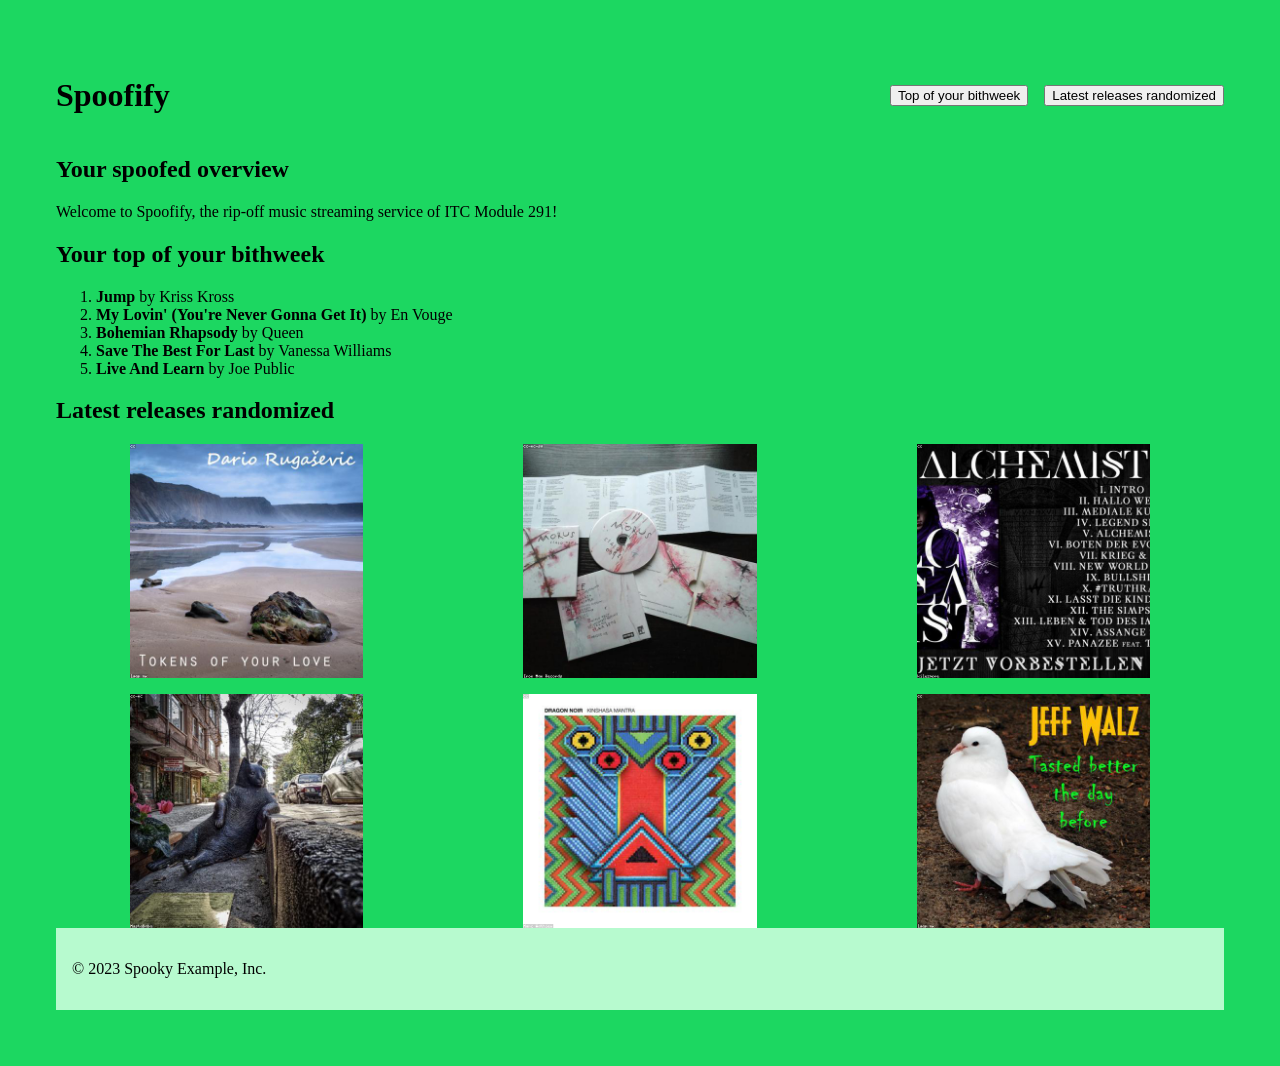
==== spoofify/spoofify.html @ fe6239ea "first commit a little to late" ====
<!DOCTYPE html>
<html lang="en">
<head>
    <meta charset="UTF-8">
    <meta name="viewport" content="width=device-width, initial-scale=1.0">
    <title>Spoofify</title>
    <link rel="stylesheet" href="styles.css">
</head>
<body>
    <header>
        <h1>Spoofify</h1>
        <nav>
          <button>Top of your bithweek</button>
          <button>Latest releases randomized</button>
        </nav>
    </header>
    <main>
        <section>
            <h1>Your spoofed overview</h1>
            <p>Welcome to Spoofify, the rip-off music streaming service of ITC Module 291!</p>
        </section>
        <section>
            <h2>Your top of your bithweek</h2>
            <ol>
              <li><b>Jump</b> by Kriss Kross</li>
              <li><b>My Lovin' (You're Never Gonna Get It)</b> by En Vouge </li>
              <li><b>Bohemian Rhapsody</b> by Queen</li>
              <li><b>Save The Best For Last</b> by Vanessa Williams</li>
              <li><b>Live And Learn</b> by Joe Public</li>
            </ol>
        </section>
        <section>
            <h2>Latest releases randomized</h2>
            <div class="images">
            <img src="img/cover_1.jpg">
            <img src="img/cover_2.jpg">
            <img src="img/cover_3.jpg">
            <img src="img/cover_4.jpg">
            <img src="img/cover_5.jpg">
            <img src="img/cover_6.jpg">
            </div>
        </section>
    </main>
    <footer>
         <p>&copy; 2023 Spooky Example, Inc.</p>
    </footer>
</body>
</html>
---- spoofify/styles.css ----
body {
    background-color: #1cd761;
  padding: 3rem;
}

header {
    display: flex;
    justify-content: space-between;
    align-items: center;
}

nav {
    display: flex;
    gap: 1rem;
}

.images img{
    width: 20%;
    height: auto;
}

.images {
    display: flex;
    flex-wrap: wrap;
    justify-content: center;
    column-gap: 10rem;
    row-gap: 1rem;
    
}

footer {
    display: flex;
    justify-content: start;
    background-color: #b7facf;
    padding: 1rem;

}
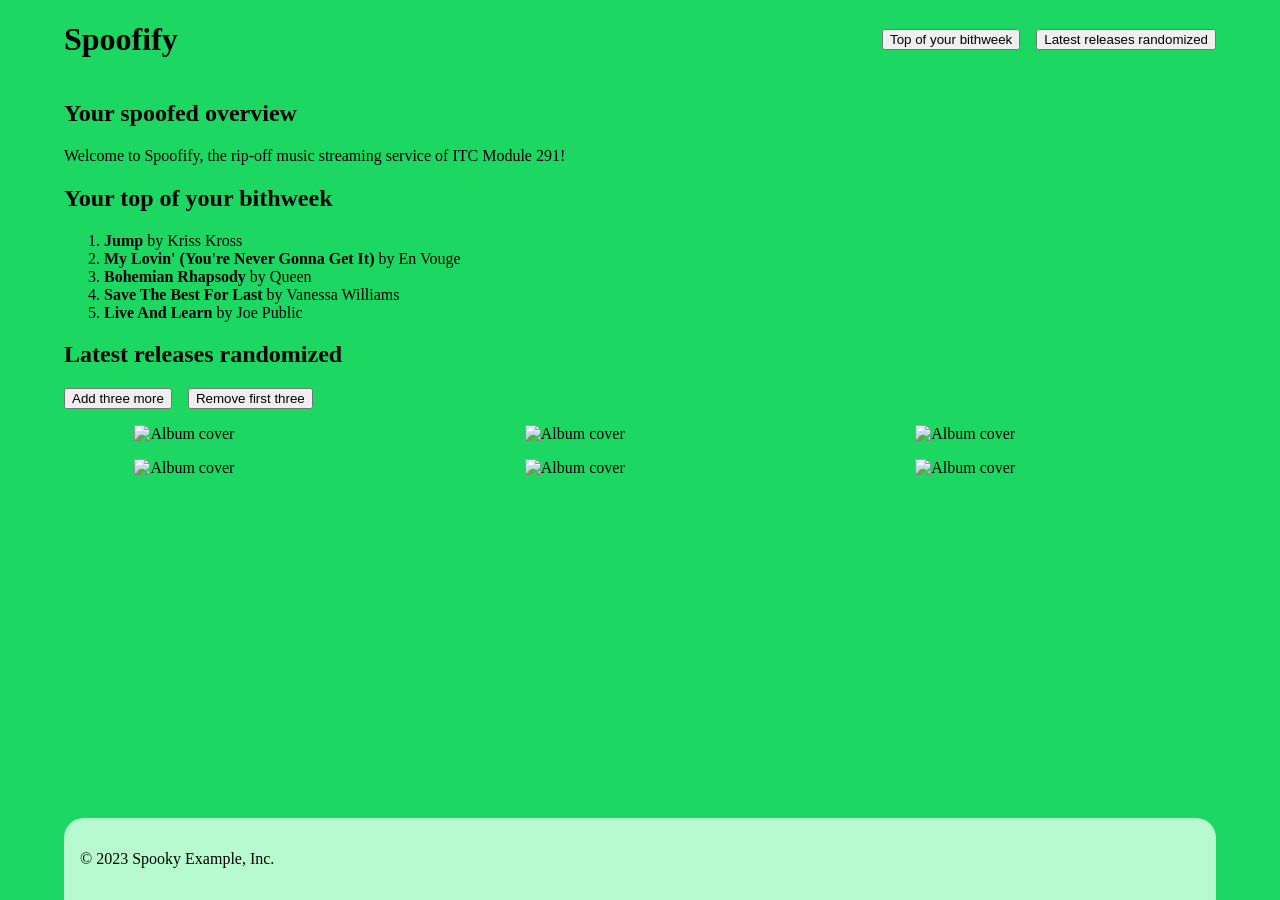
==== commit d8563ff4: "ome shit" ====
--- a/spoofify/spoofify.html
+++ b/spoofify/spoofify.html
@@ -31,13 +31,29 @@
         </section>
         <section>
             <h2>Latest releases randomized</h2>
+            <div class="buttons_releases">
+              <button>Add three more</button>
+              <button>Remove first three</button>
+            </div>
             <div class="images">
-            <img src="img/cover_1.jpg">
-            <img src="img/cover_2.jpg">
-            <img src="img/cover_3.jpg">
-            <img src="img/cover_4.jpg">
-            <img src="img/cover_5.jpg">
-            <img src="img/cover_6.jpg">
+            <img src="https://loremflickr.com/480/480/cd,album,cover?random=1"
+                 referrerpolicy="no-referrer"
+                 alt="Album cover">
+            <img src="https://loremflickr.com/480/480/cd,album,cover?random=2"
+                 referrerpolicy="no-referrer"
+                 alt="Album cover">
+            <img src="https://loremflickr.com/480/480/cd,album,cover?random=3"
+                 referrerpolicy="no-referrer"
+                 alt="Album cover">
+            <img src="https://loremflickr.com/480/480/cd,album,cover?random=4"
+                 referrerpolicy="no-referrer"
+                 alt="Album cover">
+            <img src="https://loremflickr.com/480/480/cd,album,cover?random=5"
+                 referrerpolicy="no-referrer"
+                 alt="Album cover">
+            <img src="https://loremflickr.com/480/480/cd,album,cover?random=6"
+                 referrerpolicy="no-referrer"
+                 alt="Album cover">
             </div>
         </section>
     </main>
--- a/spoofify/styles.css
+++ b/spoofify/styles.css
@@ -1,6 +1,8 @@
 body {
     background-color: #1cd761;
-  padding: 3rem;
+  padding-left: 5%;
+  padding-right: 5%;
+  
 }
 
 header {
@@ -33,5 +35,30 @@
     justify-content: start;
     background-color: #b7facf;
     padding: 1rem;
+    border-top-left-radius: 20px;
+    border-top-right-radius: 20px;
 
-}+}
+
+
+html, body {
+  height: 100%;
+  margin: 0;
+}
+
+body {
+  display: flex;
+  flex-direction: column;
+  min-height: 100vh;
+}
+
+main {
+  flex: 1;
+padding-bottom: 4rem;
+}
+
+.buttons_releases {
+  display: flex;
+  gap: 1rem;
+  padding-bottom: 1rem;
+}
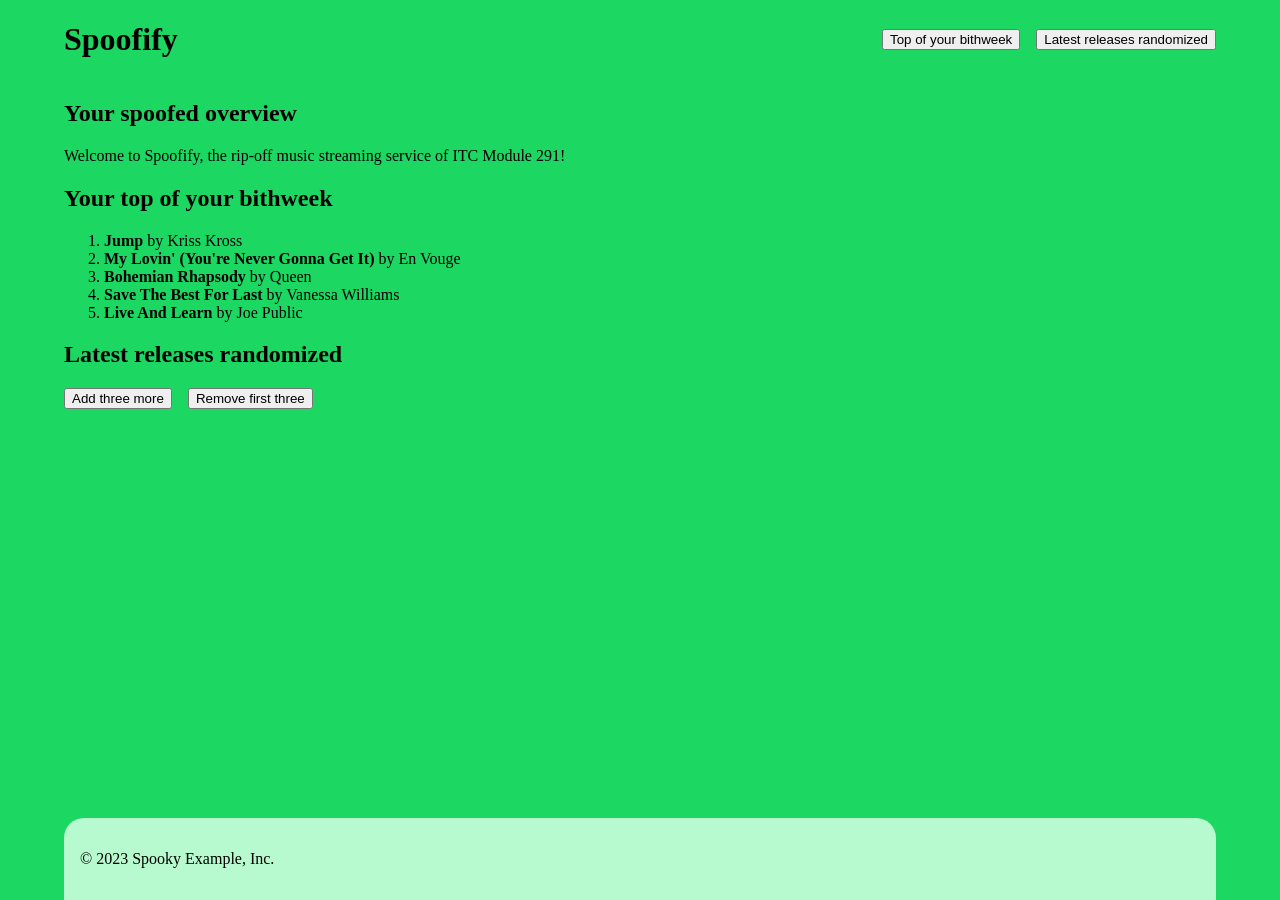
==== commit f17fba13: "Update spoofify.html" ====
--- a/spoofify/spoofify.html
+++ b/spoofify/spoofify.html
@@ -1,64 +1,51 @@
-<!DOCTYPE html>
+<!doctype html>
 <html lang="en">
-<head>
-    <meta charset="UTF-8">
-    <meta name="viewport" content="width=device-width, initial-scale=1.0">
+  <head>
+    <meta charset="UTF-8" />
+    <meta name="viewport" content="width=device-width, initial-scale=1.0" />
     <title>Spoofify</title>
-    <link rel="stylesheet" href="styles.css">
-</head>
-<body>
+    <link rel="stylesheet" href="styles.css" />
+    <!-- <script src="script.js"></script> -->
+  </head>
+  <body>
     <header>
-        <h1>Spoofify</h1>
-        <nav>
-          <button>Top of your bithweek</button>
-          <button>Latest releases randomized</button>
-        </nav>
+      <h1>Spoofify</h1>
+      <nav>
+        <button>Top of your bithweek</button>
+        <button>Latest releases randomized</button>
+      </nav>
     </header>
     <main>
-        <section>
-            <h1>Your spoofed overview</h1>
-            <p>Welcome to Spoofify, the rip-off music streaming service of ITC Module 291!</p>
-        </section>
-        <section>
-            <h2>Your top of your bithweek</h2>
-            <ol>
-              <li><b>Jump</b> by Kriss Kross</li>
-              <li><b>My Lovin' (You're Never Gonna Get It)</b> by En Vouge </li>
-              <li><b>Bohemian Rhapsody</b> by Queen</li>
-              <li><b>Save The Best For Last</b> by Vanessa Williams</li>
-              <li><b>Live And Learn</b> by Joe Public</li>
-            </ol>
-        </section>
-        <section>
-            <h2>Latest releases randomized</h2>
-            <div class="buttons_releases">
-              <button>Add three more</button>
-              <button>Remove first three</button>
-            </div>
-            <div class="images">
-            <img src="https://loremflickr.com/480/480/cd,album,cover?random=1"
-                 referrerpolicy="no-referrer"
-                 alt="Album cover">
-            <img src="https://loremflickr.com/480/480/cd,album,cover?random=2"
-                 referrerpolicy="no-referrer"
-                 alt="Album cover">
-            <img src="https://loremflickr.com/480/480/cd,album,cover?random=3"
-                 referrerpolicy="no-referrer"
-                 alt="Album cover">
-            <img src="https://loremflickr.com/480/480/cd,album,cover?random=4"
-                 referrerpolicy="no-referrer"
-                 alt="Album cover">
-            <img src="https://loremflickr.com/480/480/cd,album,cover?random=5"
-                 referrerpolicy="no-referrer"
-                 alt="Album cover">
-            <img src="https://loremflickr.com/480/480/cd,album,cover?random=6"
-                 referrerpolicy="no-referrer"
-                 alt="Album cover">
-            </div>
-        </section>
+      <section>
+        <h1>Your spoofed overview</h1>
+        <p>
+          Welcome to Spoofify, the rip-off music streaming service of ITC Module
+          291!
+        </p>
+      </section>
+      <section>
+        <h2>Your top of your bithweek</h2>
+        <ol>
+          <li><b>Jump</b> by Kriss Kross</li>
+          <li><b>My Lovin' (You're Never Gonna Get It)</b> by En Vouge</li>
+          <li><b>Bohemian Rhapsody</b> by Queen</li>
+          <li><b>Save The Best For Last</b> by Vanessa Williams</li>
+          <li><b>Live And Learn</b> by Joe Public</li>
+        </ol>
+      </section>
+      <section>
+        <h2>Latest releases randomized</h2>
+        <div class="buttons_releases">
+          <button id="add_three_more">Add three more</button>
+          <button id="remove_first_three">Remove first three</button>
+        </div>
+        <div class="images">
+         
+        </div>
+      </section>
     </main>
     <footer>
-         <p>&copy; 2023 Spooky Example, Inc.</p>
+      <p>&copy; 2023 Spooky Example, Inc.</p>
     </footer>
-</body>
+  </body>
 </html>
